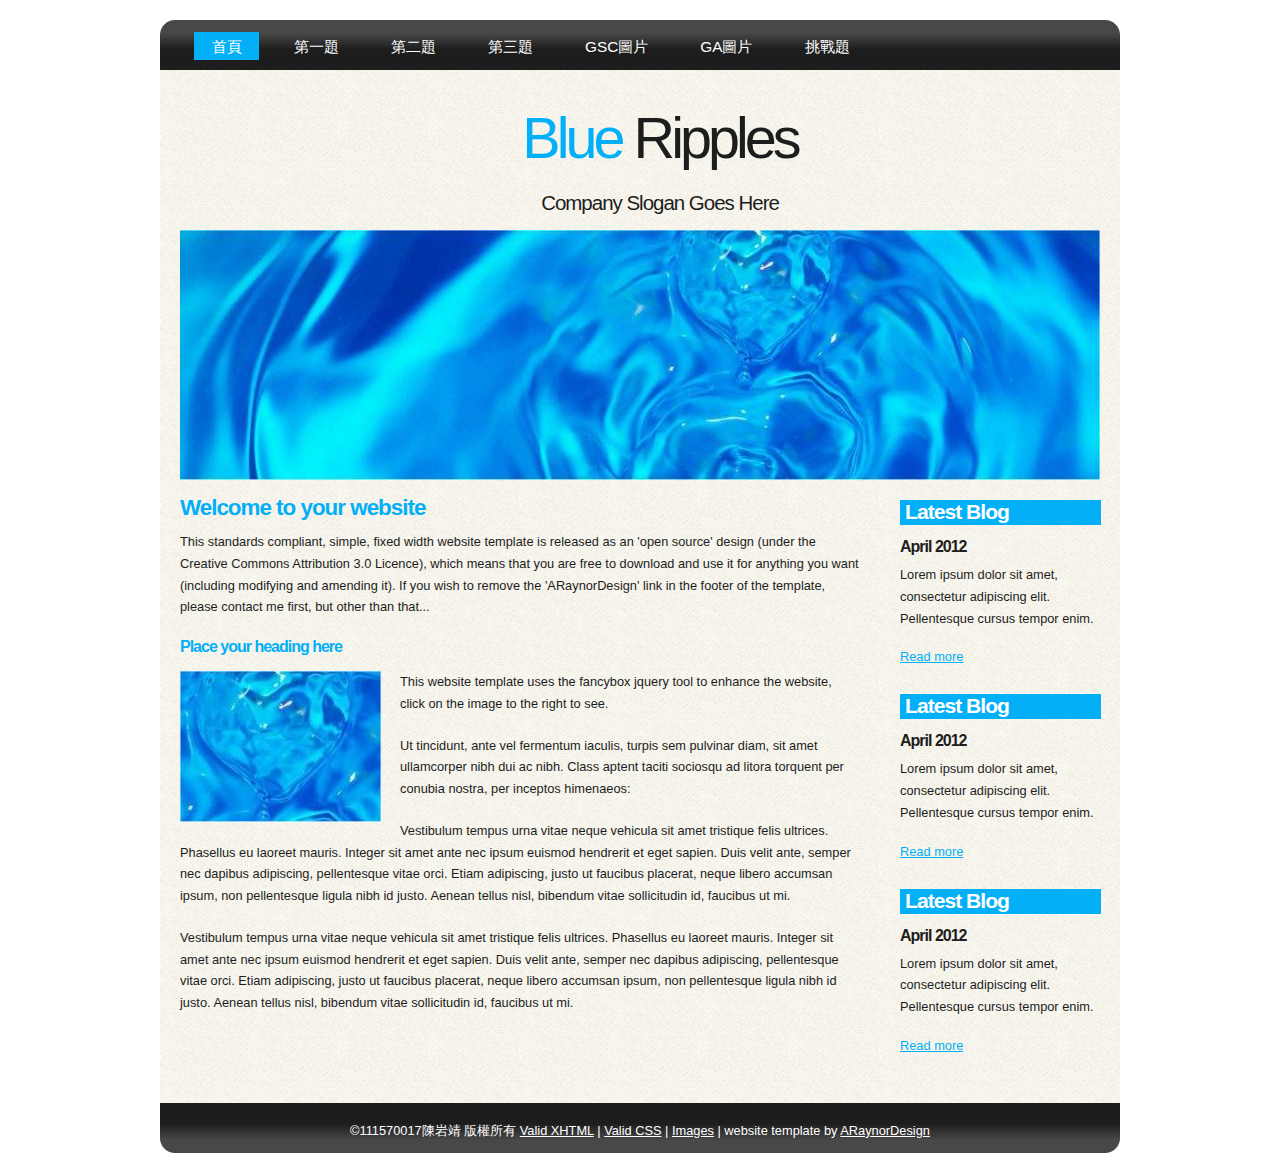
==== index.html @ 1b4ef096 "Add files via upload" ====
<!DOCTYPE html PUBLIC "-//W3C//DTD XHTML 1.1//EN" "http://www.w3.org/TR/xhtml11/DTD/xhtml11.dtd">
<html xmlns="http://www.w3.org/1999/xhtml" xml:lang="en">

<head>
  <title>111570017陳岩靖</title>
  <meta name="description" content="free website template" />
  <meta name="keywords" content="enter your keywords here" />
  <meta http-equiv="content-type" content="text/html; charset=utf-8" />
  <link rel="stylesheet" type="text/css" href="css/style.css" />
  <script type="text/javascript" src="js/jquery.min.js"></script>
  <script type="text/javascript" src="js/jquery.easing.min.js"></script>
  <script type="text/javascript" src="js/jquery.lavalamp.min.js"></script>
  <script type="text/javascript">
    $(function() {
      $("#lava_menu").lavaLamp({
        fx: "backout",
        speed: 700
      });
    });
  </script>
    <script type="text/javascript" src="js/jquery.nivo.slider.pack.js"></script>
    <script type="text/javascript">
    $(window).load(function() {
        $('#slider').nivoSlider();
    });
    </script>

</head>

<body>
  <div id="main">	
    <div id="site_content">  
	  <div id="menubar">
        <ul class="lavaLampWithImage" id="lava_menu">
          <li class="current"><a href="index.html">首頁</a></li>
          <li><a href="a1.html">第一題</a></li>
          <li><a href="a2.html">第二題</a></li>
          <li><a href="a3.html">第三題</a></li>
          <li><a href="a4.html">GSC圖片</a></li>
          <li><a href="a5.html">GA圖片</a></li>
          <li><a href="a6.html">挑戰題</a></li>
        </ul>
	  </div><!--close menubar-->
      <div id="header">  
        <h1>Blue <span>Ripples</span></h1>	
	    <h2>Company Slogan Goes Here</h2>
      </div><!--close header-->	
	  <div id="banner_image">
	    <div id="slider-wrapper">        
          <div id="slider" class="nivoSlider">
            <img src="images/slide1.jpg" alt="" />
            <img src="images/slide2.jpg" alt="" />
            <img src="images/slide3.jpg" alt="" />
		  </div><!--close slider-->
		</div><!--close slider-wrapper-->
	  </div><!--close banner_image-->		  
      <div id="content">
        <div class="content_item">
          <h1>Welcome to your website</h1>
          <p>This standards compliant, simple, fixed width website template is released as an 'open source' design (under the Creative Commons Attribution 3.0 Licence), which means that you are free to download and use it for anything you want (including modifying and amending it). If you wish to remove the 'ARaynorDesign' link in the footer of the template, please contact me first, but other than that...</p>
          <h3>Place your heading here</h3>
          <div style="width:200px; float:left; padding: 0px 20px 10px 0px;"><img alt="image" src="images/image.jpg" /></div>
          <p>This website template uses the fancybox jquery tool to enhance the website, click on the image to the right to see. </p>
          <p>Ut tincidunt, ante vel fermentum iaculis, turpis sem pulvinar diam, sit amet ullamcorper nibh dui ac nibh. Class aptent taciti sociosqu ad litora torquent per conubia nostra, per inceptos himenaeos:</p>
          <p>Vestibulum tempus urna vitae neque vehicula sit amet tristique felis ultrices. Phasellus eu laoreet mauris. Integer sit amet ante nec ipsum euismod hendrerit et eget sapien. Duis velit ante, semper nec dapibus adipiscing, pellentesque vitae orci. Etiam adipiscing, justo ut faucibus placerat, neque libero accumsan ipsum, non pellentesque ligula nibh id justo. Aenean tellus nisl, bibendum vitae sollicitudin id, faucibus ut mi.</p>
          <p>Vestibulum tempus urna vitae neque vehicula sit amet tristique felis ultrices. Phasellus eu laoreet mauris. Integer sit amet ante nec ipsum euismod hendrerit et eget sapien. Duis velit ante, semper nec dapibus adipiscing, pellentesque vitae orci. Etiam adipiscing, justo ut faucibus placerat, neque libero accumsan ipsum, non pellentesque ligula nibh id justo. Aenean tellus nisl, bibendum vitae sollicitudin id, faucibus ut mi.</p>
		</div><!--close content_item-->	
	      
		<div class="sidebar_container">   		  
		  <div class="sidebar">
            <div class="sidebar_item">
                <h2>Latest Blog</h2>
			    <h4>April 2012</h4>
                <p>Lorem ipsum dolor sit amet, consectetur adipiscing elit. Pellentesque cursus tempor enim.</p>
		          <a href="#">Read more</a>
              </div><!--close sidebar_item--> 
          </div><!--close sidebar-->     		
		  <div class="sidebar">
            <div class="sidebar_item">
              <h2>Latest Blog</h2>
		  	  <h4>April 2012</h4>
              <p>Lorem ipsum dolor sit amet, consectetur adipiscing elit. Pellentesque cursus tempor enim.</p>
		        <a href="#">Read more</a>
            </div><!--close sidebar_item--> 
          </div><!--close sidebar-->  
		  <div class="sidebar">
            <div class="sidebar_item">
              <h2>Latest Blog</h2>
			  <h4>April 2012</h4>
              <p>Lorem ipsum dolor sit amet, consectetur adipiscing elit. Pellentesque cursus tempor enim.</p>
		        <a href="#">Read more</a>
            </div><!--close sidebar_item--> 
          </div><!--close sidebar-->  
        </div><!--close sidebar_container-->	
       <br style="clear:both;" />
      </div><!--close content-->	
    </div><!--close site_content-->	
    <div id="footer">  
      &copy;111570017陳岩靖 版權所有
      <a href="http://validator.w3.org/check?uri=referer">Valid XHTML</a> | <a href="http://jigsaw.w3.org/css-validator/check/referer">Valid CSS</a> | <a href="http://fotogrph.com/">Images</a> | website template by <a href="http://www.araynordesign.co.uk">ARaynorDesign</a>
    </div><!--close footer-->	
  </div><!--close main-->	
</body>
</html>
---- css/style.css ----
html
{ height: 100%;}

*
{ margin: 0;
  padding: 0;}

body
{ font: normal .80em arial, sans-serif;
  background: #FFF;
  color: #1D1D1D;}

p
{ padding: 0 0 20px 0;
  line-height: 1.7em;}
  
img
{ border: 0;}

h1, h2, h3, h4, h5, h6 
{ font: bold 175% arial, sans-serif;
  color: #03AFF7;
  letter-spacing: -1px;
  margin: 0 0 10px 0;
  padding: 15px 0 0 0;}

h2
{ font: bold 165% arial, sans-serif;}

h3
{ font: bold 125% arial, sans-serif;
  padding: 0 0 5px 0;
  color: #03AFF7;}

h4, h5, h6
{ margin: 0;
  padding: 0 0 5px 0;
  font: bold 110% arial, sans-serif;
  color: #1D1D1D;
  line-height: 1.5em;}

h5, h6
{ font: italic 95% arial, sans-serif;
  color: #1D1D1D;
  padding-bottom: 15px;}

h6
{ color: #362C20;}

a, a:hover
{ background: transparent;
  outline: none;
  text-decoration: underline;
  color: #5D5D5D;}

a:hover
{ text-decoration: underline;
  color: #1D1D1D;}

ul
{ margin: 2px 0 22px 17px;}

ul li
{ margin: 2px 0 15px 17px;}

ol
{ margin: 8px 0 22px 20px;}

ol li
{ margin: 0 0 11px 0;}

#main, #header, #banner, #menubar, #site_content, #footer, #contact, #footer_content
{ margin-left: auto; 
  margin-right: auto;}

#header
{ width: 1000px;
  height: 140px;
  padding-top: 20px;
  background: transparent;
  text-align: center;}

#banner_image {
    margin: 0 auto;
	width: 920px;
}
#slider-wrapper {
    height: 250px;
	background: transparent;
	width: 920px;
}
#slider {
    background: url("../images/loading.gif") no-repeat scroll 50% 50% transparent;
    height: 250px;
    position: relative;
    width: 920px;
}
#slider img {
    display: none;
    left: 0;
    position: absolute;
    top: 0;
}
#slider a {
    border: 0 none;
    display: block;
}
.nivoSlider {
    position: relative;
}
.nivoSlider img {
    left: 0;
    position: absolute;
    top: 0;
}
.nivoSlider a.nivo-imageLink {
    border: 0 none;
    display: none;
    height: 100%;
    left: 0;
    margin: 0;
    padding: 0;
    position: absolute;
    top: 0;
    width: 100%;
    z-index: 6;
}
.nivo-slice {
    display: block;
    height: 100%;
    position: absolute;
    z-index: 5;
}
.nivo-box {
    display: block;
    position: absolute;
    z-index: 5;
}
.nivo-caption {
    background: none repeat scroll 0 0 #000000;
    bottom: 0;
    color: #FFFFFF;
    font-family: arial;
    left: 0;
    position: absolute;
    text-transform: uppercase;
    width: 100%;
    z-index: 8;
}
.nivo-caption p {
    margin: 0;
    padding: 5px;
}
.nivo-caption a {
    color: red;
    display: inline !important;
    text-decoration: none;
}
.nivo-caption a:hover {
    color: blue;
    text-decoration: underline;
}
.nivo-html-caption {
    display: none;
}
.nivo-directionNav a {
    background: url("../images/arrows.png") no-repeat scroll 0 0 transparent;
    cursor: pointer;
    display: block;
    height: 30px;
    position: absolute;
    text-indent: -9999px;
    top: 45%;
    width: 30px;
    z-index: 9;
}
a.nivo-prevNav {
    left: 15px;
}
a.nivo-nextNav {
    background-position: -30px 50%;
    right: 15px;
}
.nivo-controlNav {
    bottom: -30px;
    left: 50%;
    margin-left: -40px;
    position: absolute;
}
.nivo-controlNav a {
    cursor: pointer;
    float: left;
    height: 22px;
    margin-top: 250px;
    position: relative;
    text-indent: -9999px;
    width: 22px;
    z-index: 9;
}
.nivo-controlNav a.active {
    background-position: 0 -22px;
}
  
#header H1
{ width: 1000px;
  font: normal 450% arial, sans-serif;
  color: #03AFF7;
  letter-spacing: -4px;
  background: transparent;}

span
{ color: #1D1D1D;}

#header H2
{ width: 1000px;
  font: normal 160% arial, sans-serif;
  color: #1D1D1D;
  letter-spacing: -1px;
  margin-top: -5px;
  background: transparent;}

#menubar
{ width: 960px;
  height: 50px;
  color: #000;
  background: transparent url(../images/menubar.png) no-repeat;} 
  
#contact{
  width: 230px;
  float: left;
  height: 40px;
  background: transparent;
  padding: 10px 0 10px 20px;
}

#site_content
{ width: 960px;
  overflow: hidden;
  margin-top: 20px;
  background: transparent url(../images/pattern.png) repeat;}  

.sidebar_container
{ float: left;
  width: 260px;
  margin: 20px 0 20px 0;}

.sidebar
{ float: right;
  width: 240px;
  padding-left: 10px;
  margin-bottom: 10px;}

.sidebar_item
{ font: normal 100% arial, sans-serif;
  padding: 0 15px 0 0;
  margin-bottom: 20px;
  width: 201px;}

.sidebar h2
{ height: 20px;
  padding: 0 0 5px 5px;
  color: #FFF;
  background: #03AFF7;}  
  
.sidebar h4
{ font-size: 125%;
  color: #1D1D1D;}

.sidebar p
{ color: #1D1D1D;}

.sidebar a
{ color: #03AFF7;}

.sidebar a:hover
{ text-decoration: none;}

.sidebar ul li, .sidebar ul li.selected
{ list-style: none; 
  margin: 15px 0;
  padding: 0;}

.sidebar li.selected, .sidebar li:hover
{ color: #5D5D5D;
  text-decoration: none;} 

#content
{ text-align: left;
  width: 960px;
  padding: 0;
  margin: 0 0 0 20px;
  float: left;}

.content_item
{ width: 680px;
  margin: 0 20px 20px 0;
  float: left;}

.content_image
{ width: 250px;
  padding: 0px 20px 20px 0px;
  float: left;}
  
#footer
{ width: 960px;
  font: normal 100% arial, sans-serif;
  height: 30px;
  margin-bottom: 40px;
  padding: 20px 0 0px 0;
  text-align: center; 
  background: transparent url(../images/footer.png) no-repeat;
  color: #FFF;}

#footer a, #footer a:hover
{ color: #FFF;
  text-decoration: underline;}

#footer a:hover
{ text-decoration: none;}
  
/* from here: http://www.gmarwaha.com/blog/2007/08/23/lavalamp-for-jquery-lovers */
.lavaLampWithImage {
  position: relative;
  height: 30px;
  padding: 10px 0px 5px 0;
  overflow: hidden;
  margin: 0 0px 0 0;
  width: 1000px;
}

.lavaLampWithImage li {
  float: left;
  list-style: none;
}

.lavaLampWithImage li.back {
  background: #03AFF7;
  height: 28px;
  z-index: 8;
  position: absolute;
}

.lavaLampWithImage li a {
  font: normal 120% arial, sans-serif;
  text-decoration: none;
  color: #FFF;
  z-index: 10;
  display: block;
  height: 60px;
  padding: 5px 0px 0px 35px;
  position: relative;
  overflow: hidden;
}

.lavaLampWithImage li a:hover, .lavaLampWithImage li a:active, .lavaLampWithImage li a:visited {
  border: none;
}

.s1
{
  color: purple;
  font-size: 30px;
  font-weight: 900;
  text-align: center;
}

.s2
{
  color: red;
  font-size: 30px;
  font-weight: 900;
  text-align: center;
}

.s3
{
  color: blue;
  font-size: 30px;
  font-weight: 900;
  text-align: left;
}

.s4
{
  color: brown;
  font-size: 30px;
  font-weight: 900;
  text-align:left;
}

.粉紅
{
  background-color: pink;
}

.黃色
{
  background-color: yellow;
}

.but
{
  background-color: yellow;
  color: red;
  font-size: 30px;
  font-weight: 900;
  text-align:left;
}

.but1
{
  background-color: yellow;
  color: blue;
  font-size: 30px;
  font-weight: 900;
  text-align:left;
}

.but2
{
  background-color: blue;
  color:yellow;
  font-size: 30px;
  font-weight: 900;
  text-align:left;
  font-style: italic;
}

.but3
{
  background-color: yellow;
  color: green;
  font-size: 30px;
  font-weight: 900;
  text-align:left;
}
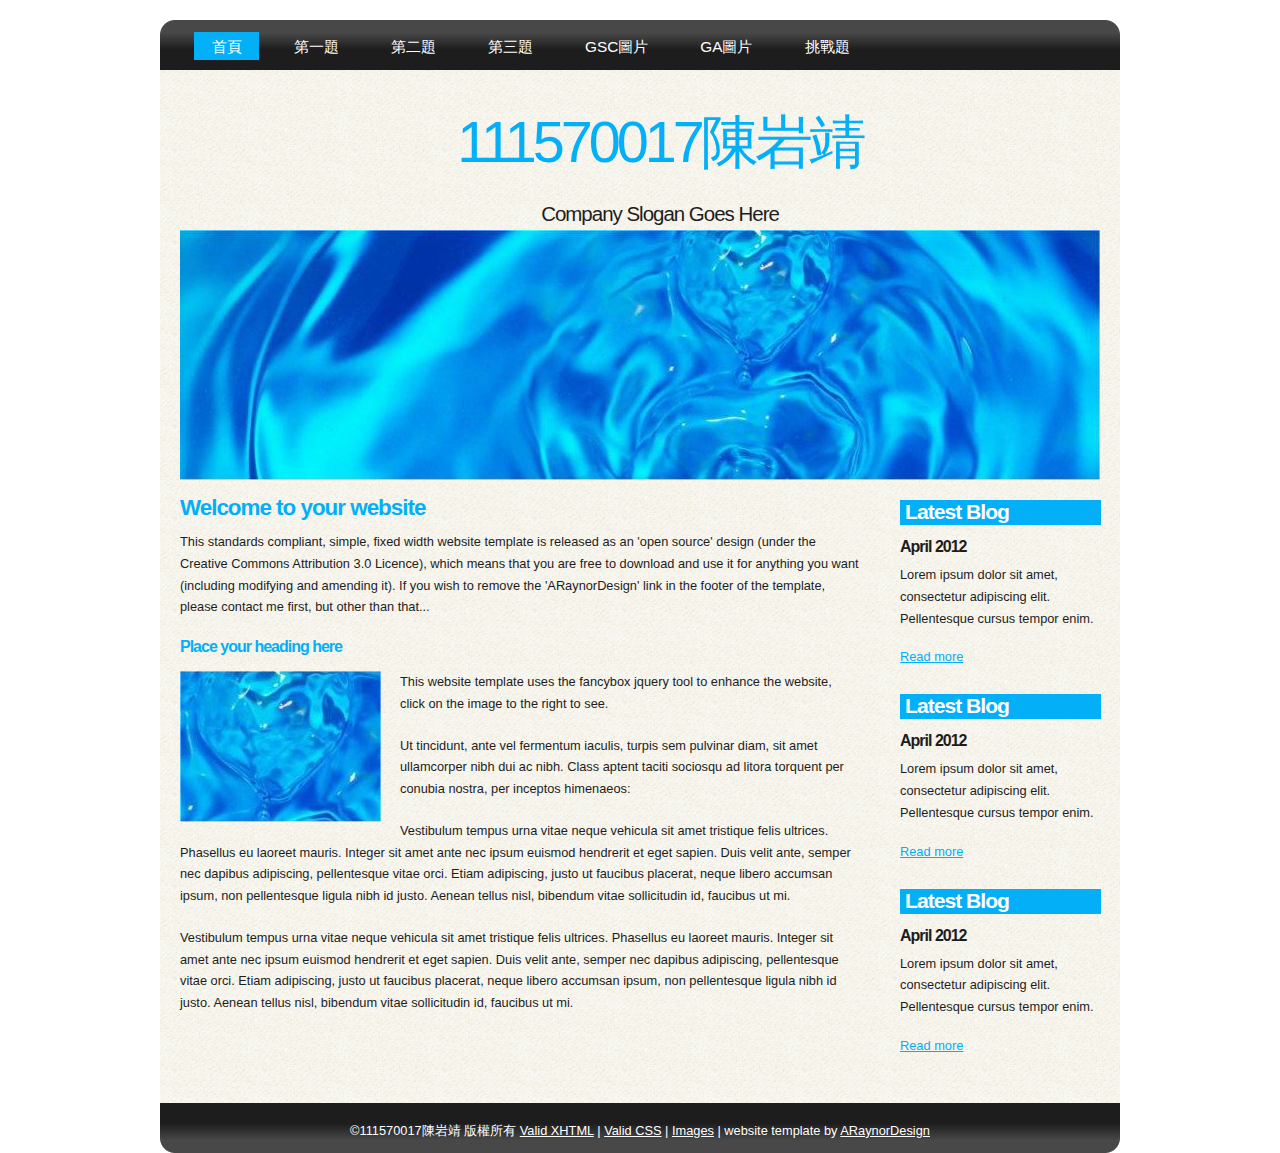
==== commit fa7459e2: "Add files via upload" ====
--- a/index.html
+++ b/index.html
@@ -24,6 +24,15 @@
         $('#slider').nivoSlider();
     });
     </script>
+<!-- Google tag (gtag.js) -->
+<script async src="https://www.googletagmanager.com/gtag/js?id=G-RDR29KS7MK"></script>
+<script>
+  window.dataLayer = window.dataLayer || [];
+  function gtag(){dataLayer.push(arguments);}
+  gtag('js', new Date());
+
+  gtag('config', 'G-RDR29KS7MK');
+</script>
 
 </head>
 
@@ -42,7 +51,7 @@
         </ul>
 	  </div><!--close menubar-->
       <div id="header">  
-        <h1>Blue <span>Ripples</span></h1>	
+        <h1>111570017陳岩靖</span></h1>	
 	    <h2>Company Slogan Goes Here</h2>
       </div><!--close header-->	
 	  <div id="banner_image">
